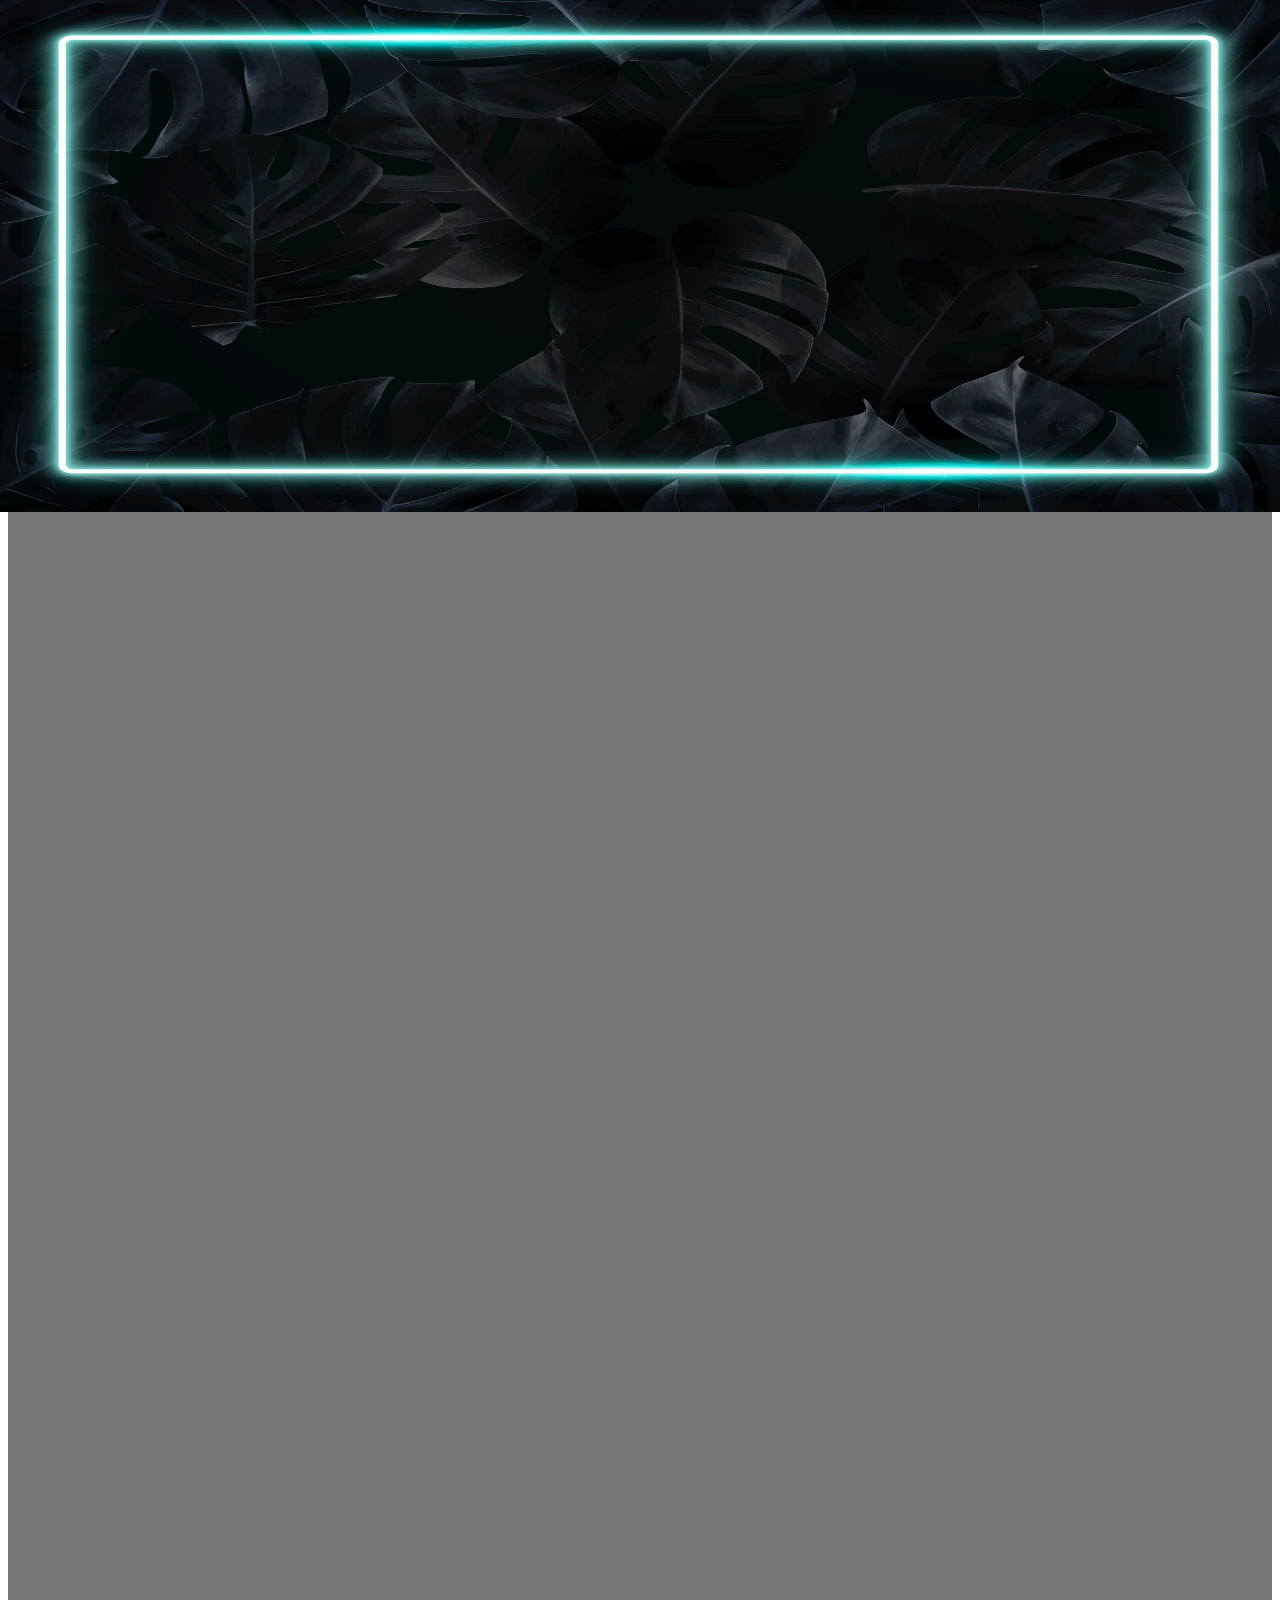
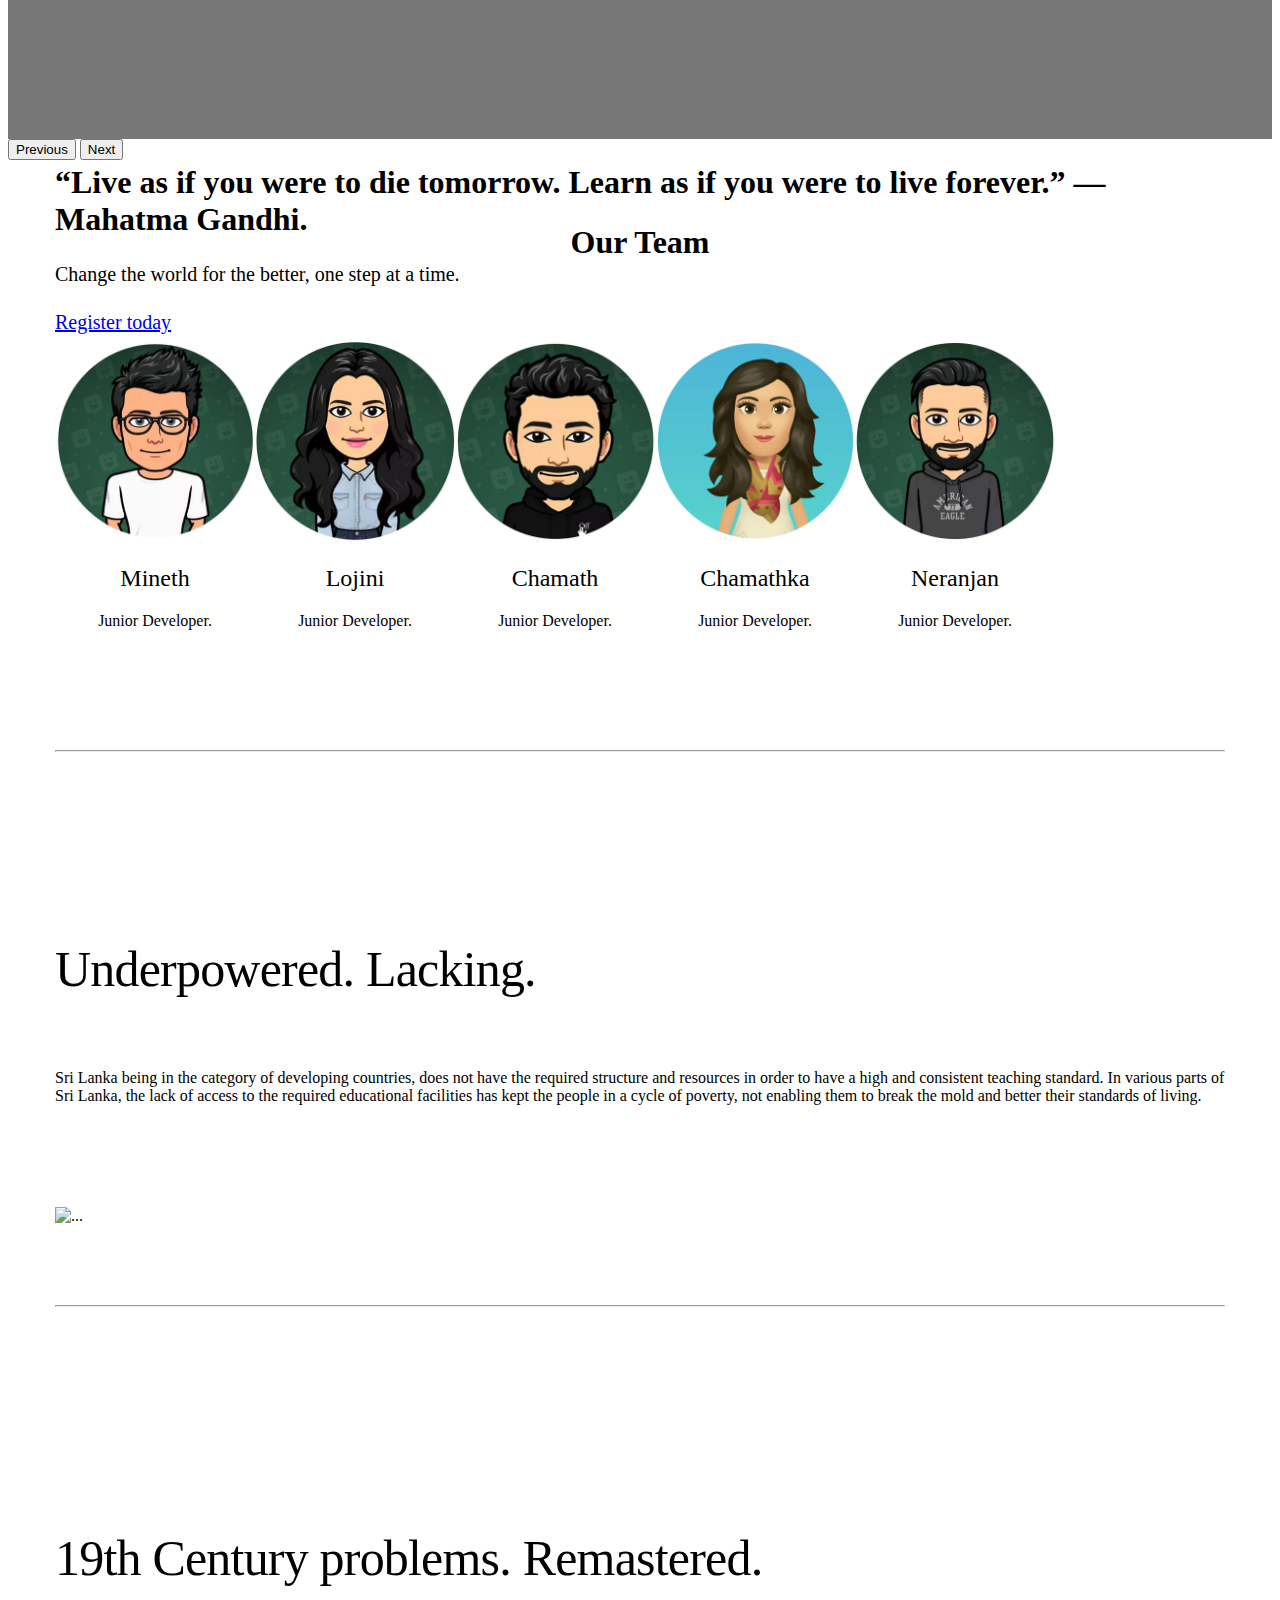
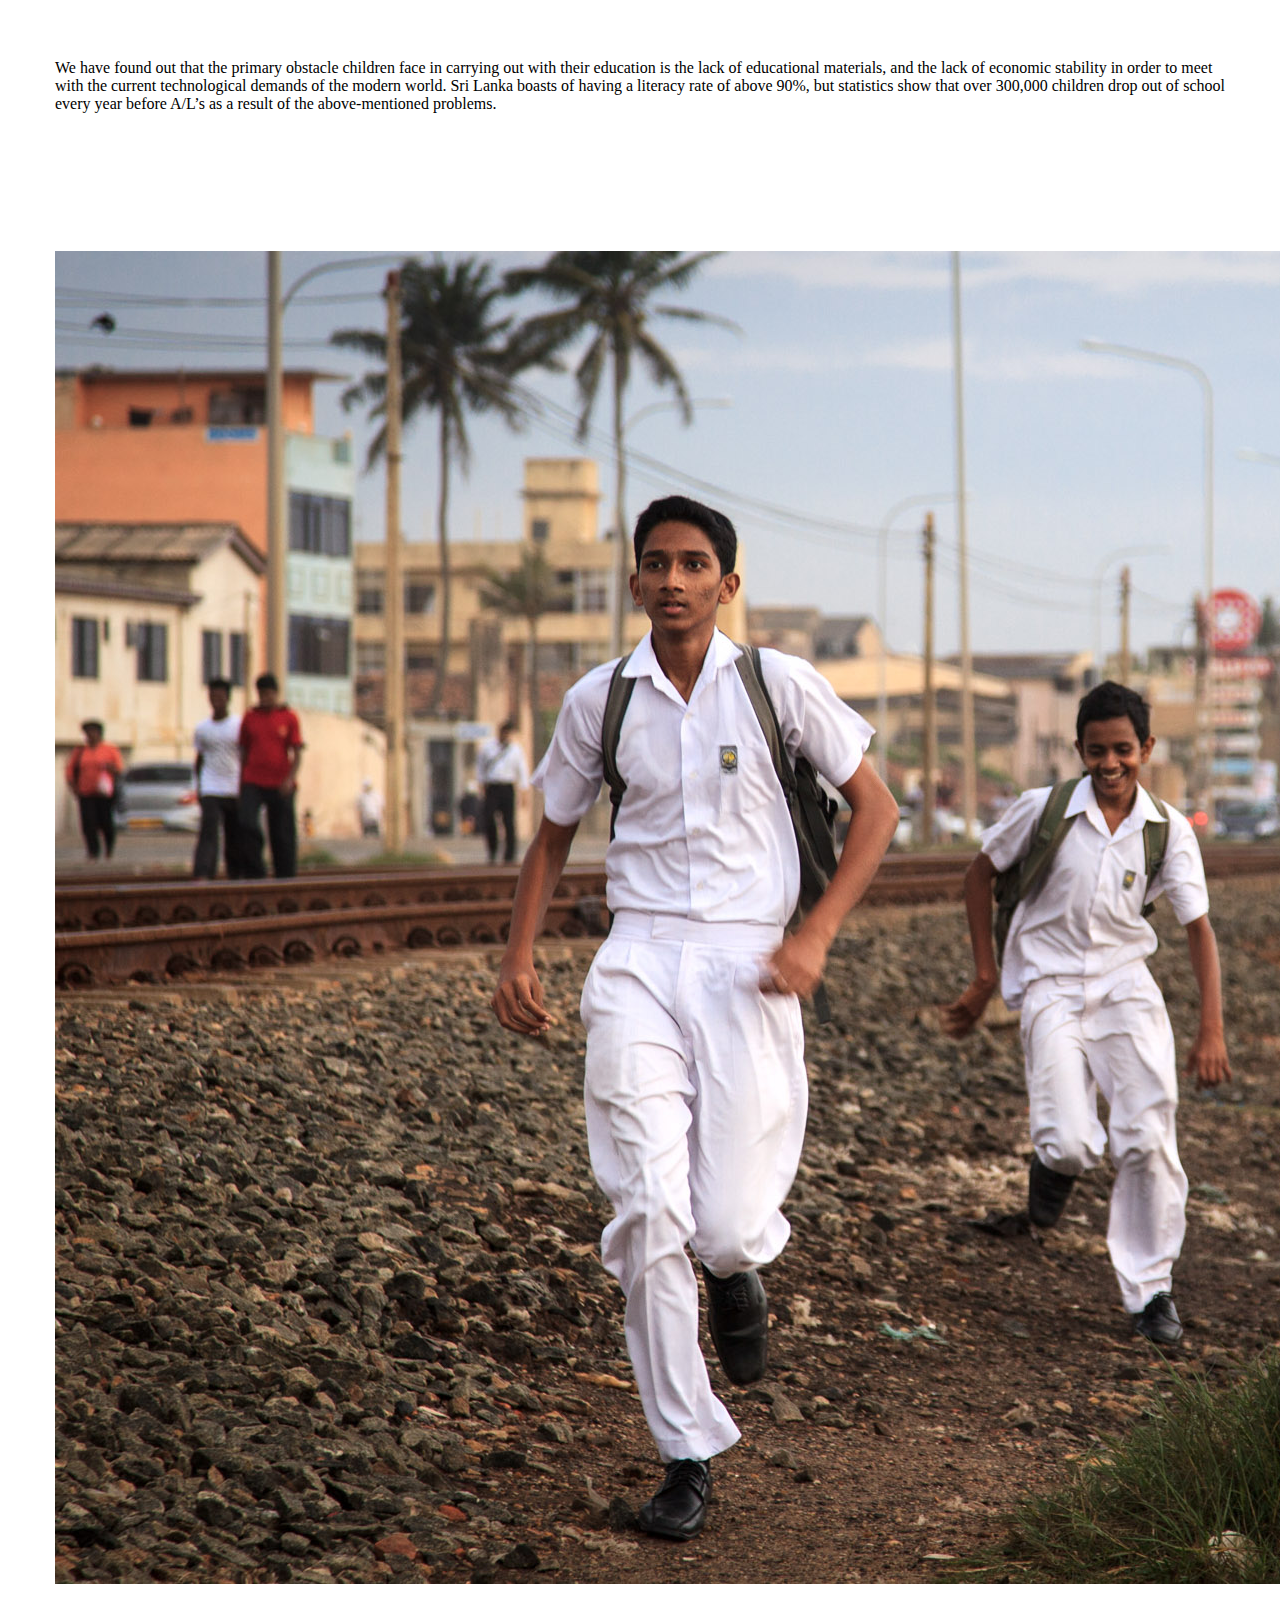
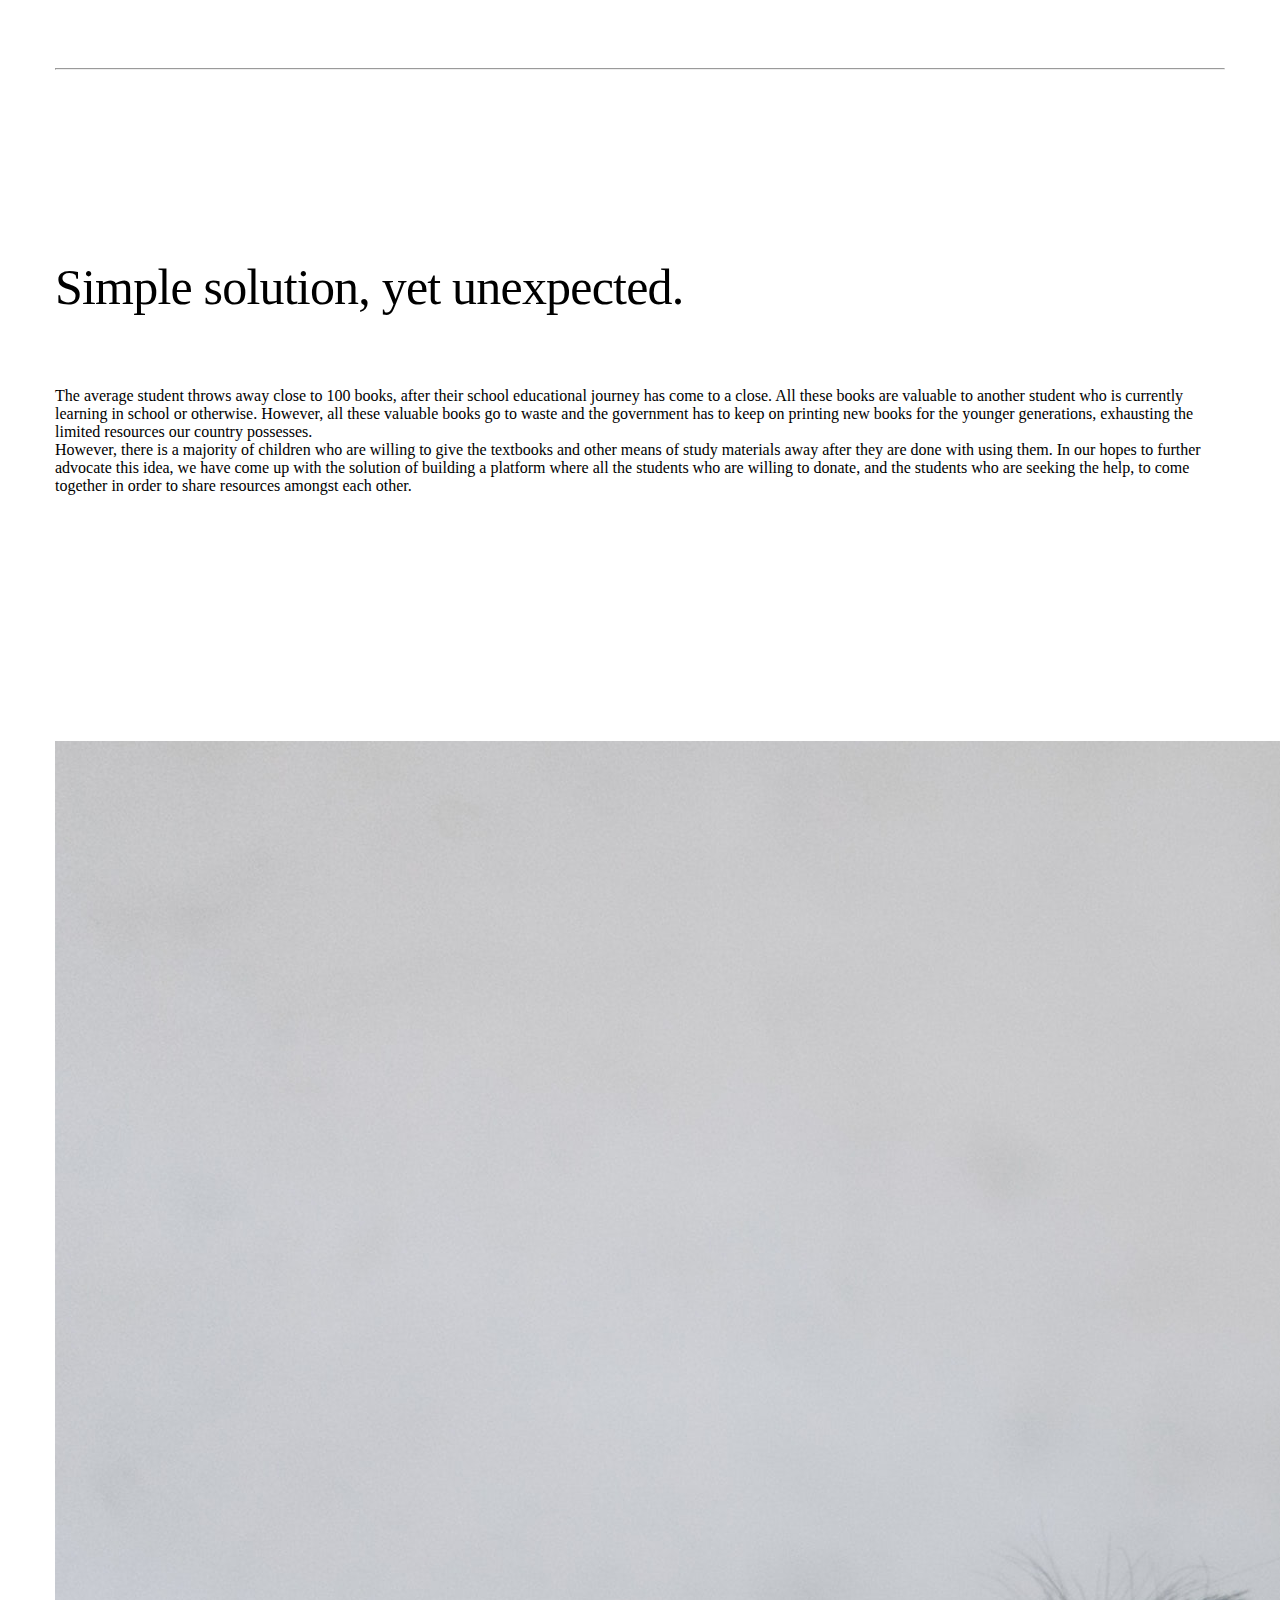
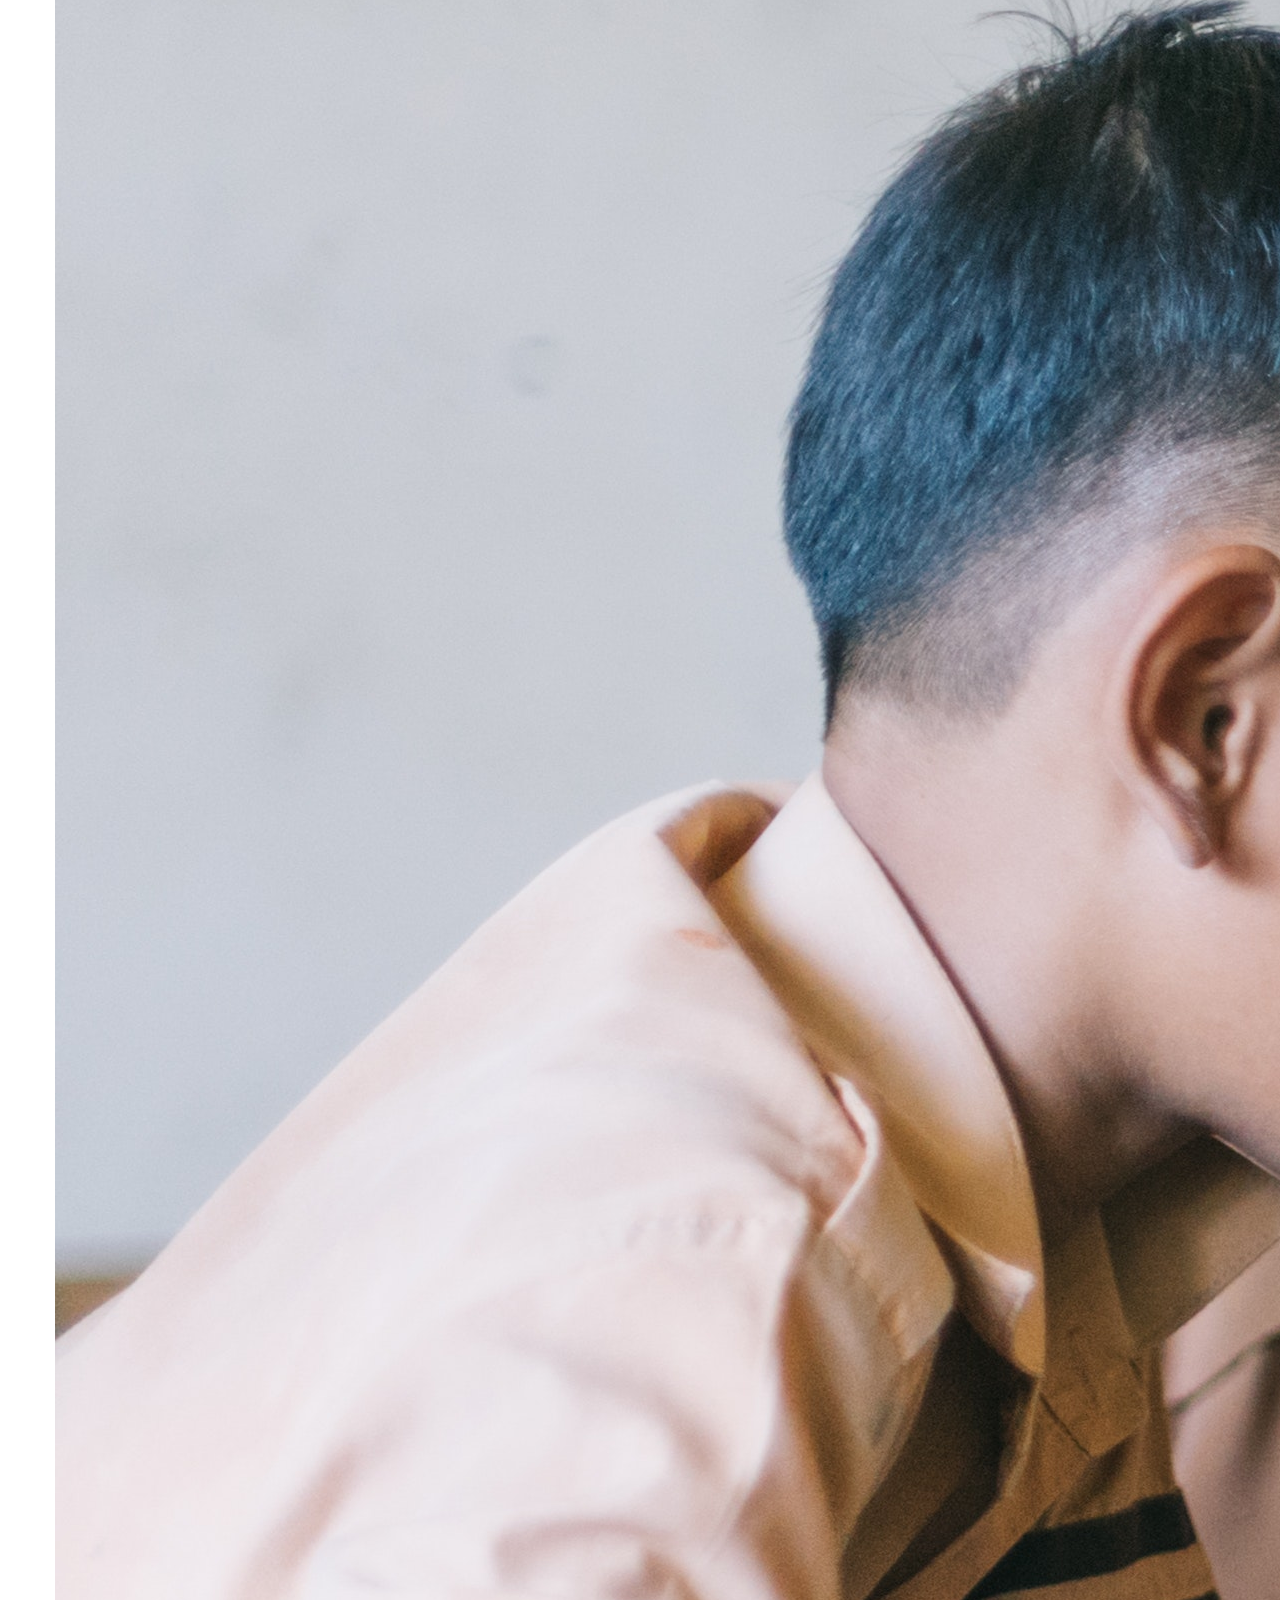
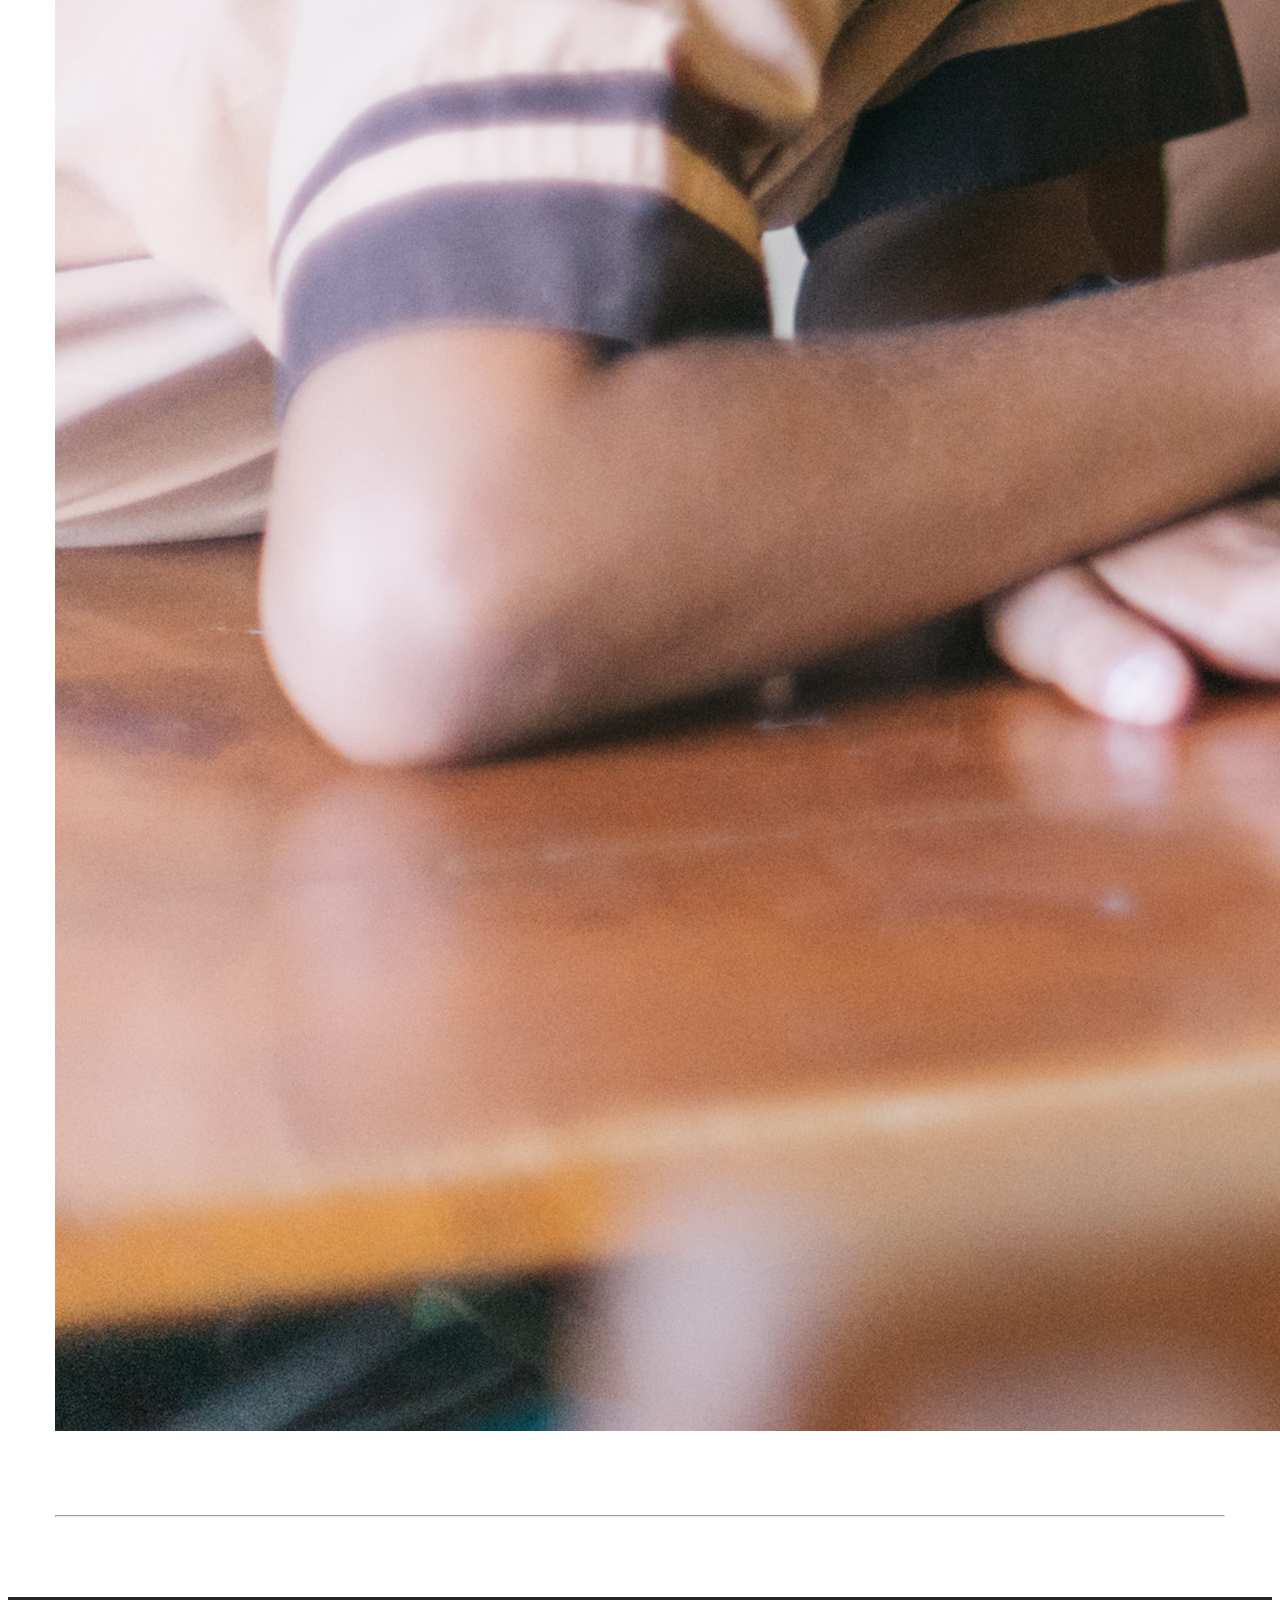
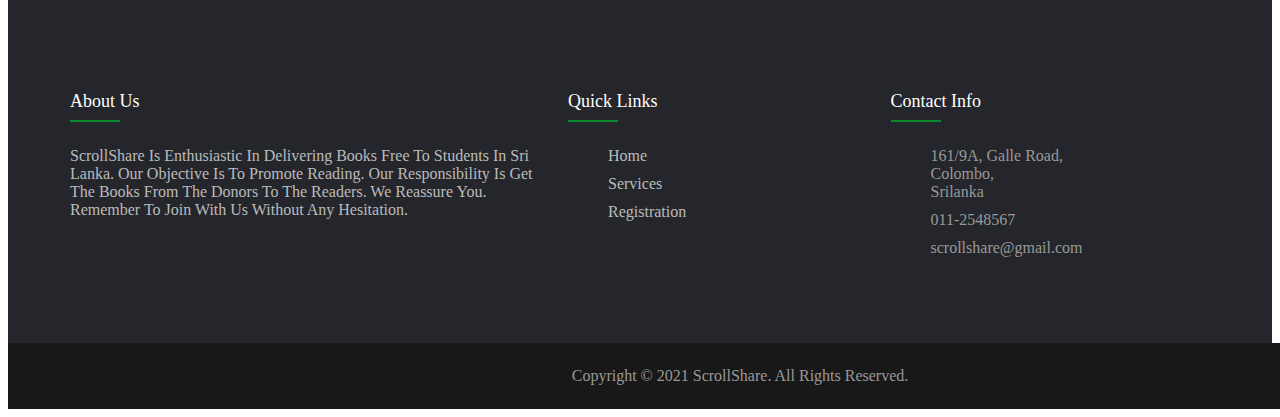
==== about.html @ 309719ce "link pages" ====
<!doctype html>
<html lang="en">

<head>
    <meta charset="utf-8">
    <meta name="viewport" content="width=device-width, initial-scale=1">
    <meta name="description" content="">
    <meta name="author" content="Mark Otto, Jacob Thornton, and Bootstrap contributors">
    <meta name="generator" content="Hugo 0.87.0">
    <title>ScrollShare ~ The book sharing platform.</title>

    <link href="https://cdn.jsdelivr.net/npm/bootstrap@5.1.0/dist/css/bootstrap.min.css" rel="stylesheet" integrity="sha384-KyZXEAg3QhqLMpG8r+8fhAXLRk2vvoC2f3B09zVXn8CA5QIVfZOJ3BCsw2P0p/We" crossorigin="anonymous">
    <link rel="canonical" href="https://getbootstrap.com/docs/5.1/examples/carousel/">

    <!-- Bootstrap core CSS -->
    <link href="../assets/dist/css/bootstrap.min.css" rel="stylesheet">

    <style>
        .bd-placeholder-img {
            font-size: 1.125rem;
            text-anchor: middle;
            -webkit-user-select: none;
            -moz-user-select: none;
            user-select: none;
        }
        
        @media (min-width: 768px) {
            .bd-placeholder-img-lg {
                font-size: 3.5rem;
            }
        }
    </style>

    <!-- Custom styles for this template -->
    <link href="about/about.css" rel="stylesheet">
</head>

<body>

    <header>
        <!-- Navigation Bar-->
        <nav class="navbar navbar-expand-md navbar-dark fixed-top bg-dark">
            <div class="container-fluid">
                <a class="navbar-brand" href="#"><img src="about/img/logo.png" class="img-fluid" id="navlogo"></a>
                <button class="navbar-toggler" type="button" data-bs-toggle="collapse" data-bs-target="#navbarCollapse" aria-controls="navbarCollapse" aria-expanded="false" aria-label="Toggle navigation">
      <span class="navbar-toggler-icon"></span>
    </button>
                <div class="collapse navbar-collapse" id="navbarCollapse">
                    <ul class="navbar-nav me-auto mb-2 mb-md-0">

                        <li class="nav-item">
                            <a class="nav-link" href="#">Home</a>
                        </li>
                        <li class="nav-item">
                            <a class="nav-link" href="#">Registration</a>
                        </li>
                        <li class="nav-item">
                            <a class="nav-link" href="#">Services</a>
                        </li>
                        <li class="nav-item">
                            <a class="nav-link" href="#">About Us</a>
                        </li>
                        <li class="nav-item">
                            <a class="nav-link" href="#">Contact Us</a>
                        </li>

                    </ul>

                    <button class="btn btn-outline-success" type="button"><a href="" class="signup">Join</a></button>

                </div>
            </div>
        </nav>
        <!-- End Navigation Bar-->
    </header>

    <main>

        <div id="myCarousel" class="carousel slide" data-bs-ride="carousel">
            <div class="carousel-indicators">



                <button type="button" data-bs-target="#myCarousel" data-bs-slide-to="0" class="active" aria-current="true" aria-label="Slide 1"></button>
                <button type="button" data-bs-target="#myCarousel" data-bs-slide-to="1" aria-label="Slide 2"></button>
                <button type="button" data-bs-target="#myCarousel" data-bs-slide-to="2" aria-label="Slide 3"></button>
            </div>
            <div class="carousel-inner">

                <div class="carousel-item active">
                    <img src="about/img/neon_scrollshare-01.png" class="img-fluid" alt="...">
                    <svg class="bd-placeholder-img" width="100%" height="100%" xmlns="http://www.w3.org/2000/svg" aria-hidden="true" preserveAspectRatio="xMidYMid slice" focusable="false"><rect width="100%" height="100%" fill="#777"/></svg>

                    <div class="container">

                        <div class="carousel-caption text-start">


                            <h1>ScrollShare.</h1>
                            <p>The online book sharing platform.</p>
                            <p><a class="btn btn-lg btn-primary" href="#">Register today</a></p>
                        </div>
                    </div>
                </div>
                <div class="carousel-item">
                    <img src="about/img/red neon.jpg" class="img-fluid" alt="...">
                    <svg class="bd-placeholder-img" width="100%" height="100%" xmlns="http://www.w3.org/2000/svg" aria-hidden="true" preserveAspectRatio="xMidYMid slice" focusable="false"><rect width="100%" height="100%" fill="#777"/></svg>

                    <div class="container">
                        <div class="carousel-caption">

                            <h1>About Us.</h1>
                            <p>We believe that every child deserves a chance to learn.</p>
                            <p><a class="btn btn-lg btn-primary" href="#">Register today</a></p>

                        </div>
                    </div>
                </div>
                <div class="carousel-item">
                    <img src="about/img/green neon.jpg" class="img-fluid" alt="...">
                    <svg class="bd-placeholder-img" width="100%" height="100%" xmlns="http://www.w3.org/2000/svg" aria-hidden="true" preserveAspectRatio="xMidYMid slice" focusable="false"><rect width="100%" height="100%" fill="#777"/></svg>

                    <div class="container">
                        <div class="carousel-caption text-end">

                            <h1>“Live as if you were to die tomorrow. Learn as if you were to live forever.” ― Mahatma Gandhi.</h1>
                            <p>Change the world for the better, one step at a time.</p>
                            <p><a class="btn btn-lg btn-primary" href="#">Register today</a></p>
                        </div>
                    </div>
                </div>
            </div>
            <button class="carousel-control-prev" type="button" data-bs-target="#myCarousel" data-bs-slide="prev">
            <span class="carousel-control-prev-icon" aria-hidden="true"></span>
            <span class="visually-hidden">Previous</span>
          </button>
            <button class="carousel-control-next" type="button" data-bs-target="#myCarousel" data-bs-slide="next">
            <span class="carousel-control-next-icon" aria-hidden="true"></span>
            <span class="visually-hidden">Next</span>
          </button>
        </div>

        <!-- Marketing messaging and featurettes
  ================================================== -->
        <!-- Wrap the rest of the page in another container to center all the content. -->

        <div class="container marketing">
            <h1>Our Team</h1>
            <h1><br></h1>

            <!-- Three columns of text below the carousel -->
            <div class="row">
                <div class="col-lg-4">
                    <img src="about/img/mineth_circle_about.png" class="img-fluid" alt="..." height="200" width="200">


                    <h2>Mineth</h2>
                    <p>Junior Developer.</p>
                </div>
                <!-- /.col-lg-4 -->
                <div class="col-lg-4">
                    <img src="about/img/loji_circle_about.png" class="img-fluid" alt="..." height="200" width="200">

                    <h2>Lojini</h2>
                    <p>Junior Developer.</p>

                </div>
                <!-- /.col-lg-4 -->
                <div class="col-lg-4">
                    <img src="about/img/chamath_circle_about.png" class="img-fluid" alt="..." height="200" width="200">

                    <h2>Chamath</h2>
                    <p>Junior Developer.</p>

                </div>
                <!-- /.col-lg-4 -->
                <div class="col-lg-4">
                    <img src="about/img/chamathka_circle_about.png" class="img-fluid" alt="..." height="200" width="200">

                    <h2>Chamathka</h2>
                    <p>Junior Developer.</p>

                </div>
                <!-- /.col-lg-4 -->
                <div class="col-lg-4">
                    <img src="about/img/neranjan_circle_about.png" class="img-fluid" alt="..." height="200" width="200">

                    <h2>Neranjan</h2>
                    <p>Junior Developer.</p>

                </div>
                <!-- /.col-lg-4 -->
            </div>
            <!-- /.row -->

            <!-- START THE FEATURETTES -->

            <hr class="featurette-divider">

            <div class="row featurette">
                <div class="col-md-7">
                    <h2 class="featurette-heading">Underpowered. <span class="text-muted"> Lacking.</span></h2>
                    <p><br></p>
                    <p class="lead">Sri Lanka being in the category of developing countries, does not have the required structure and resources in order to have a high and consistent teaching standard. In various parts of Sri Lanka, the lack of access to the required
                        educational facilities has kept the people in a cycle of poverty, not enabling them to break the mold and better their standards of living.</p>
                </div>
                <div class="col-md-5">
                    <p><br><br><br></p>
                    <img src="about/img/pexels-mike-sangma-3920704.jpg" class="img-fluid" alt="...">


                </div>
            </div>

            <hr class="featurette-divider">

            <div class="row featurette">
                <div class="col-md-7 order-md-2">
                    <p><br></p>
                    <h2 class="featurette-heading">19th Century problems. <span class="text-muted">Remastered.</span></h2>
                    <p><br></p>
                    <p class="lead">We have found out that the primary obstacle children face in carrying out with their education is the lack of educational materials, and the lack of economic stability in order to meet with the current technological demands of the
                        modern world. Sri Lanka boasts of having a literacy rate of above 90%, but statistics show that over 300,000 children drop out of school every year before A/L’s as a result of the above-mentioned problems.</p>
                </div>
                <div class="col-md-5 order-md-1">
                    <p><br><br><br><br><br></p>
                    <img src="about/img/streetphoto.jpg" class="img-fluid" alt="..." class="feaurette-image img-fluid mx-auto">


                </div>
            </div>

            <hr class="featurette-divider">

            <div class="row featurette">
                <div class="col-md-7">
                    <h2 class="featurette-heading">Simple solution, <span class="text-muted">yet unexpected.</span></h2>
                    <p><br></p>
                    <p class="lead">The average student throws away close to 100 books, after their school educational journey has come to a close. All these books are valuable to another student who is currently learning in school or otherwise. However, all these valuable
                        books go to waste and the government has to keep on printing new books for the younger generations, exhausting the limited resources our country possesses.<br> However, there is a majority of children who are willing to give the
                        textbooks and other means of study materials away after they are done with using them. In our hopes to further advocate this idea, we have come up with the solution of building a platform where all the students who are willing
                        to donate, and the students who are seeking the help, to come together in order to share resources amongst each other.</p>
                </div>
                <div class="col-md-5">
                    <p><br><br><br><br><br><br><br><br><br><br></br>
                    </p>
                    <img src="about/img/pexels-agung-pandit-wiguna-3401403.jpg" class="img-fluid" alt="..." class="feaurette-image img-fluid mx-auto">


                </div>
            </div>

            <hr class="featurette-divider">

            <!-- /END THE FEATURETTES -->

        </div>
        <!-- /.container -->

        <!-- FOOTER -->

        <footer class="footer">
            <div class="container">
                <div class="row">
                    <div class="footer-col about">
                        <h4>About Us</h4>
                        <p>ScrollShare is enthusiastic in delivering books free to students in Sri Lanka. Our objective is to promote reading. Our responsibility is get the books from the donors to the readers. We reassure you. Remember to join with us without
                            any hesitation.</p>

                    </div>
                    <div class="footer-col">
                        <h4>quick links</h4>
                        <ul>
                            <li><a href="index.html">Home</a></li>
                            <li><a href="services.html">Services</a></li>
                            <li><a href="register.html">Registration</a></li>

                        </ul>
                    </div>
                    <div class="footer-col cinfo">
                        <h4>Contact Info</h4>
                        <ul class="info">
                            <li>
                                <span><i class="fa fa-phone" aria-hidden="true"></i></span> 161/9A, Galle Road,<br>Colombo,<br>Srilanka
                            </li>
                            <li>
                                <span><i class="fa fa-map-marker" aria-hidden="true"></i></i></span> 011-2548567
                            </li>
                            <li>
                                <span><i class="fa fa-envelope" aria-hidden="true"></i></i></span> scrollshare@gmail.com
                            </li>
                        </ul>
                    </div>

                </div>
            </div>
        </footer>
        <div class="copyright">
            <p> Copyright &copy; 2021 ScrollShare. All Rights Reserved.</p>
        </div>
    </main>


    <script src="../assets/dist/js/bootstrap.bundle.min.js"></script>



</body>
<script src="https://cdn.jsdelivr.net/npm/bootstrap@5.1.0/dist/js/bootstrap.bundle.min.js" integrity="sha384-U1DAWAznBHeqEIlVSCgzq+c9gqGAJn5c/t99JyeKa9xxaYpSvHU5awsuZVVFIhvj" crossorigin="anonymous"></script>

</html>
---- about/about.css ----
.navbar {
    background: rgba(0, 0, 0, 0.795) !important;
}

#navlogo {
    height: 30px;
}

.signup {
    text-decoration: none;
    color: white;
}

.signup:hover {
    color: white;
}


/* CUSTOMIZE THE CAROUSEL
  -------------------------------------------------- */


/* Carousel base class */

.carousel {
    margin-bottom: 4rem;
}


/* Since positioning the image, we need to help out the caption */

.carousel-caption {
    bottom: 3rem;
    z-index: 10;
}


/* Declare heights because of positioning of img element */

.carousel-item {
    height: 32rem;
}

.carousel-item>img {
    position: absolute;
    top: 0;
    left: 0;
    min-width: 100%;
    height: 32rem;
}


/* MARKETING CONTENT
  -------------------------------------------------- */


/* Center align the text within the three columns below the carousel */

.marketing .col-lg-4 {
    margin-bottom: 1.5rem;
    text-align: center;
}

.marketing h1 {
    text-align: center;
}

.marketing h2 {
    font-weight: 400;
}


/* rtl:begin:ignore */

.marketing .col-lg-4 p {
    margin-right: .75rem;
    margin-left: .75rem;
}


/* rtl:end:ignore */


/* Featurettes
  ------------------------- */

.featurette-divider {
    margin: 5rem 0;
    /* Space out the Bootstrap <hr> more */
}


/* Thin out the marketing headings */

.featurette-heading {
    font-weight: 400;
    line-height: 1;
    /* rtl:remove */
    letter-spacing: -.05rem;
}


/* RESPONSIVE CSS
  -------------------------------------------------- */

@media (min-width: 40em) {
    /* Bump up size of carousel content */
    .carousel-caption p {
        margin-bottom: 1.25rem;
        font-size: 1.25rem;
        line-height: 1.4;
    }
    .featurette-heading {
        font-size: 50px;
    }
}

@media (min-width: 62em) {
    .featurette-heading {
        margin-top: 7rem;
    }
}

.carousel-item {
    background-position: center;
}


/*.col-lg-4{
    
    width: 200px;
    height: 200px;
    border-radius: 50%;
    position: relative;
    margin-bottom: 15px;
    overflow: hidden;
  }*/

.container {
    max-width: 1170px;
    margin: auto;
}

.row {
    display: flex;
    flex-wrap: wrap;
}

ul {
    list-style: none;
}

.footer {
    background-color: #24262b;
    padding: 70px 0;
}

.footer-col {
    width: 25%;
    padding: 0 15px;
}

.footer-col h4 {
    font-size: 18px;
    font-weight: 400;
    color: #ffffff;
    text-transform: capitalize;
    margin-bottom: 35px;
    font-weight: 500;
    position: relative;
}

.footer-col h4::before {
    content: '';
    position: absolute;
    left: 0;
    bottom: -10px;
    background-color: #0b8a2b;
    height: 2px;
    box-sizing: border-box;
    width: 50px;
}

.footer-col ul li:not(:last-child) {
    margin-bottom: 10px;
}

.footer-col ul li a {
    font-size: 16px;
    text-transform: capitalize;
    color: #ffffff;
    text-decoration: none;
    font-weight: 300;
    color: #bbbbbb;
    display: block;
    transition: all 0.3s ease;
}

.footer-col ul li a:hover {
    color: #ffffff;
    padding-left: 8px;
}

.footer-col .social-links a {
    display: inline-block;
    height: 40px;
    width: 40px;
    background-color: rgba(255, 255, 255, 0.2);
    margin: 0 10px 10px 0;
    text-align: center;
    line-height: 40px;
    border-radius: 50%;
    color: #ffffff;
    transition: all 0.5s ease;
}

.footer-col .social-links a:hover {
    color: #24262b;
    background-color: #ffffff;
}

.flogo {
    padding-bottom: 20px;
}

.about {
    width: 40%;
}

.about p {
    font-size: 16px;
    text-transform: capitalize;
    color: #ffffff;
    text-decoration: none;
    font-weight: 300;
    color: #bbbbbb;
    display: block;
}

.info ul li {
    font-size: 16px;
    text-transform: capitalize;
    color: #ffffff;
    text-decoration: none;
    font-weight: 300;
    color: #bbbbbb;
    display: block;
    transition: all 0.3s ease;
}

.info ul li:hover {
    color: #ffffff;
    padding-left: 8px;
}

.cinfo {
    color: #999;
}


/* Copyright */

.copyright {
    width: 100%;
    background: #181818;
    padding: 8px 100px;
    text-align: center;
    color: #999;
}

.cinfo {
    color: #999;
}


/* Copyright */

.copyright {
    width: 100%;
    background: #181818;
    padding: 8px 100px;
    text-align: center;
    color: #999;
}


/*responsive*/

@media(max-width: 767px) {
    .footer-col {
        width: 50%;
        margin-bottom: 30px;
    }
}

@media(max-width: 574px) {
    .footer-col {
        width: 100%;
    }
}
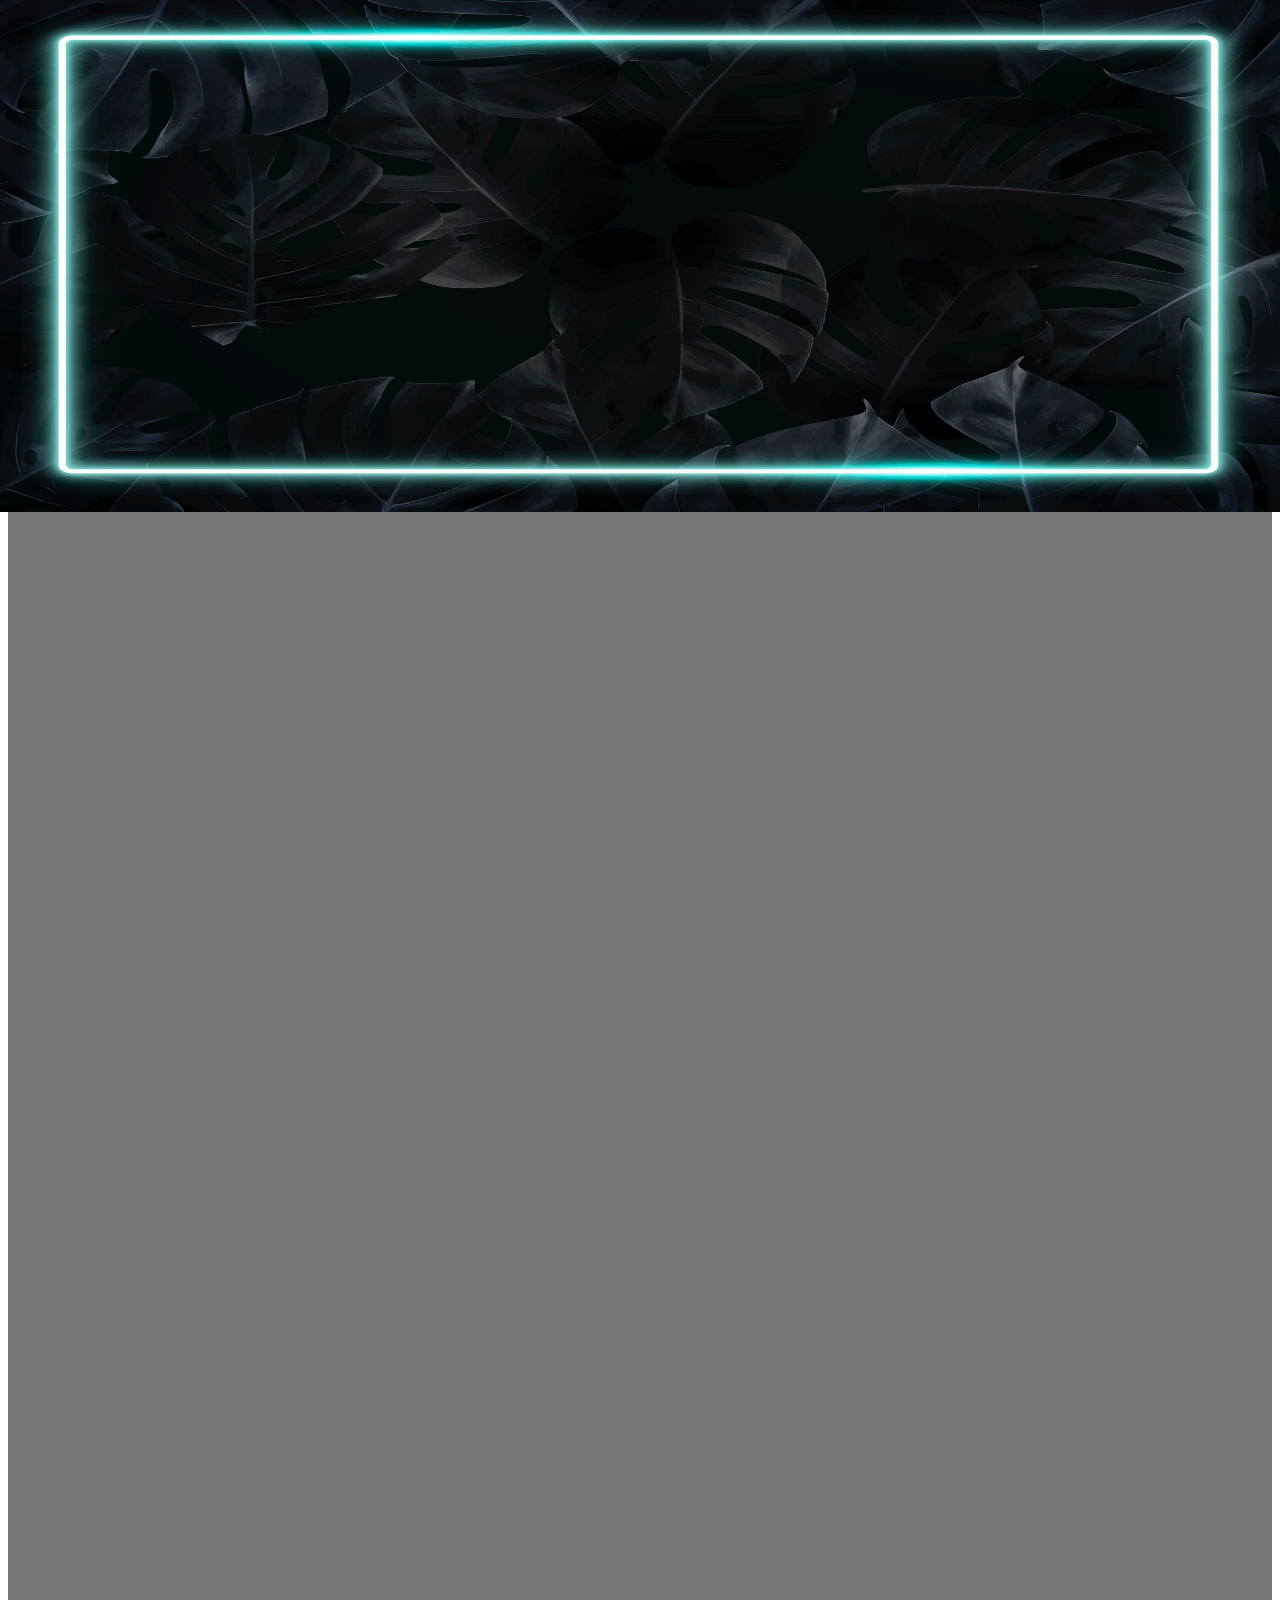
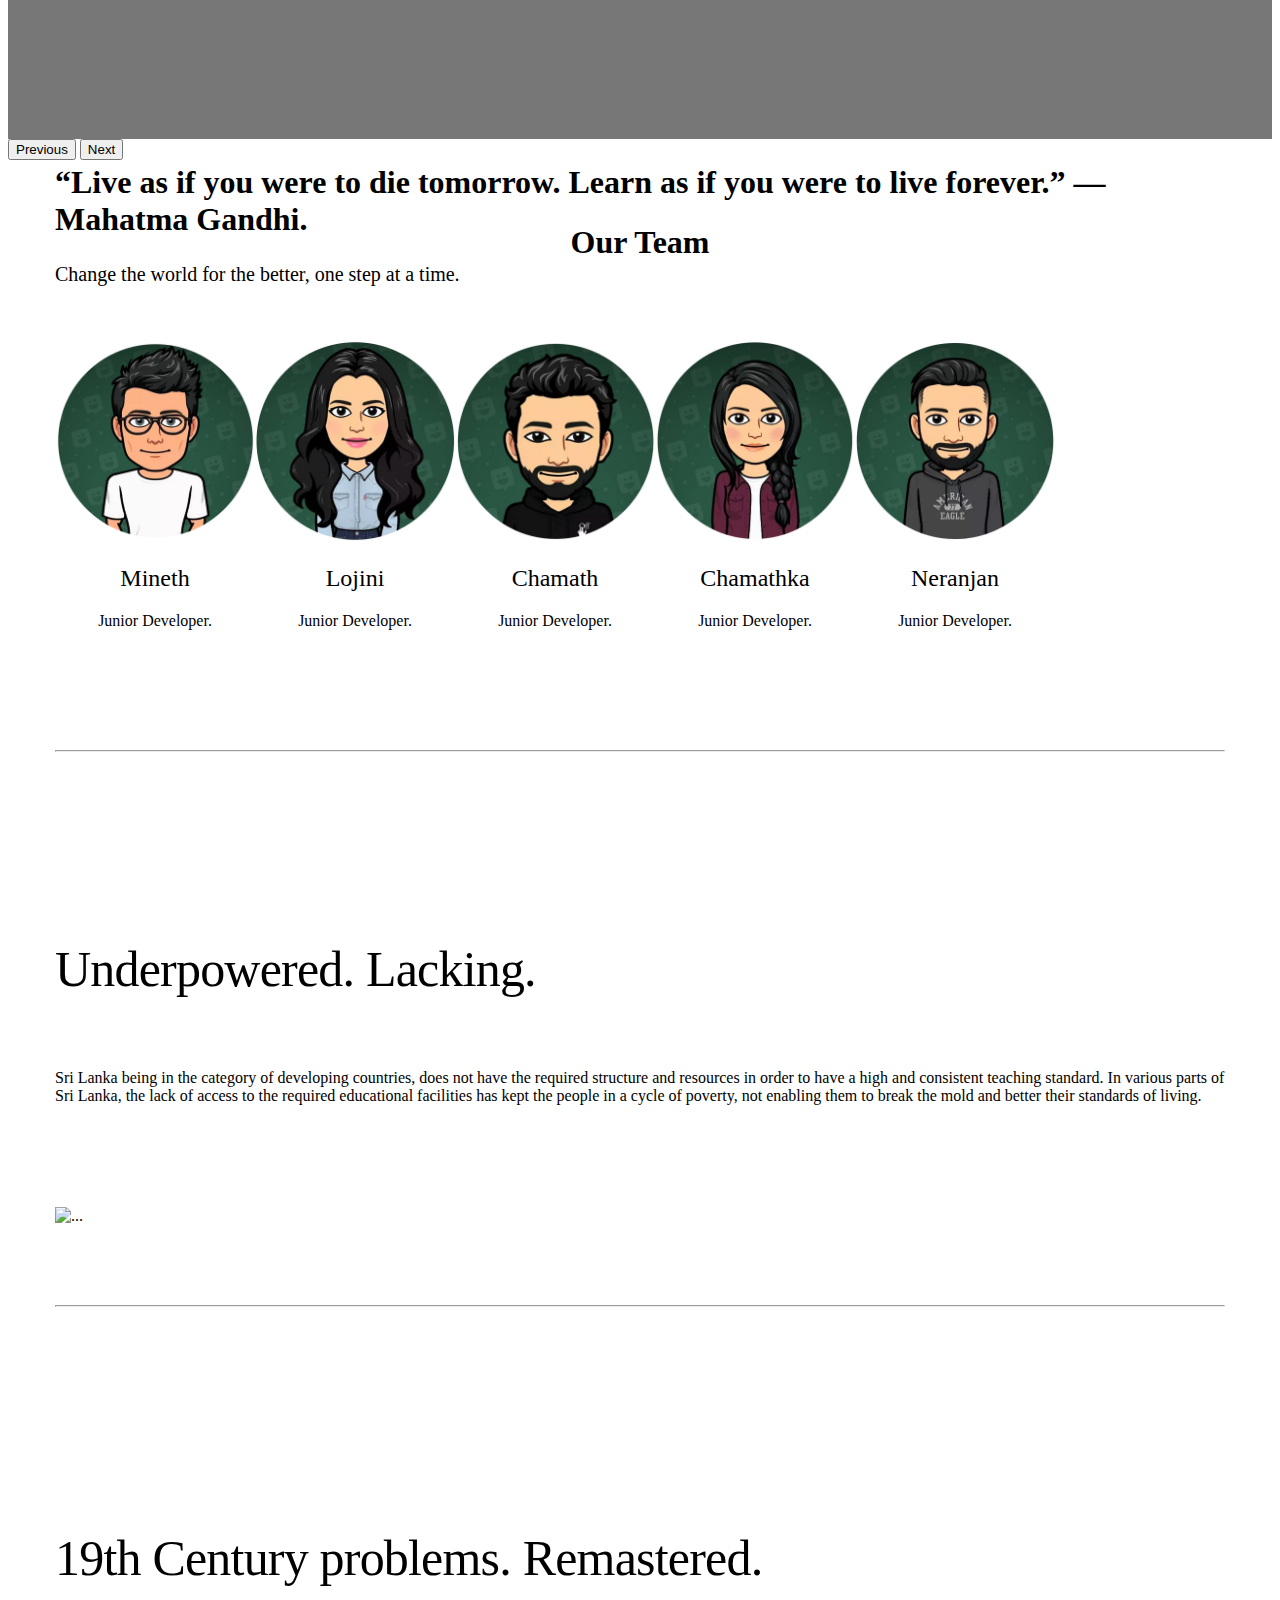
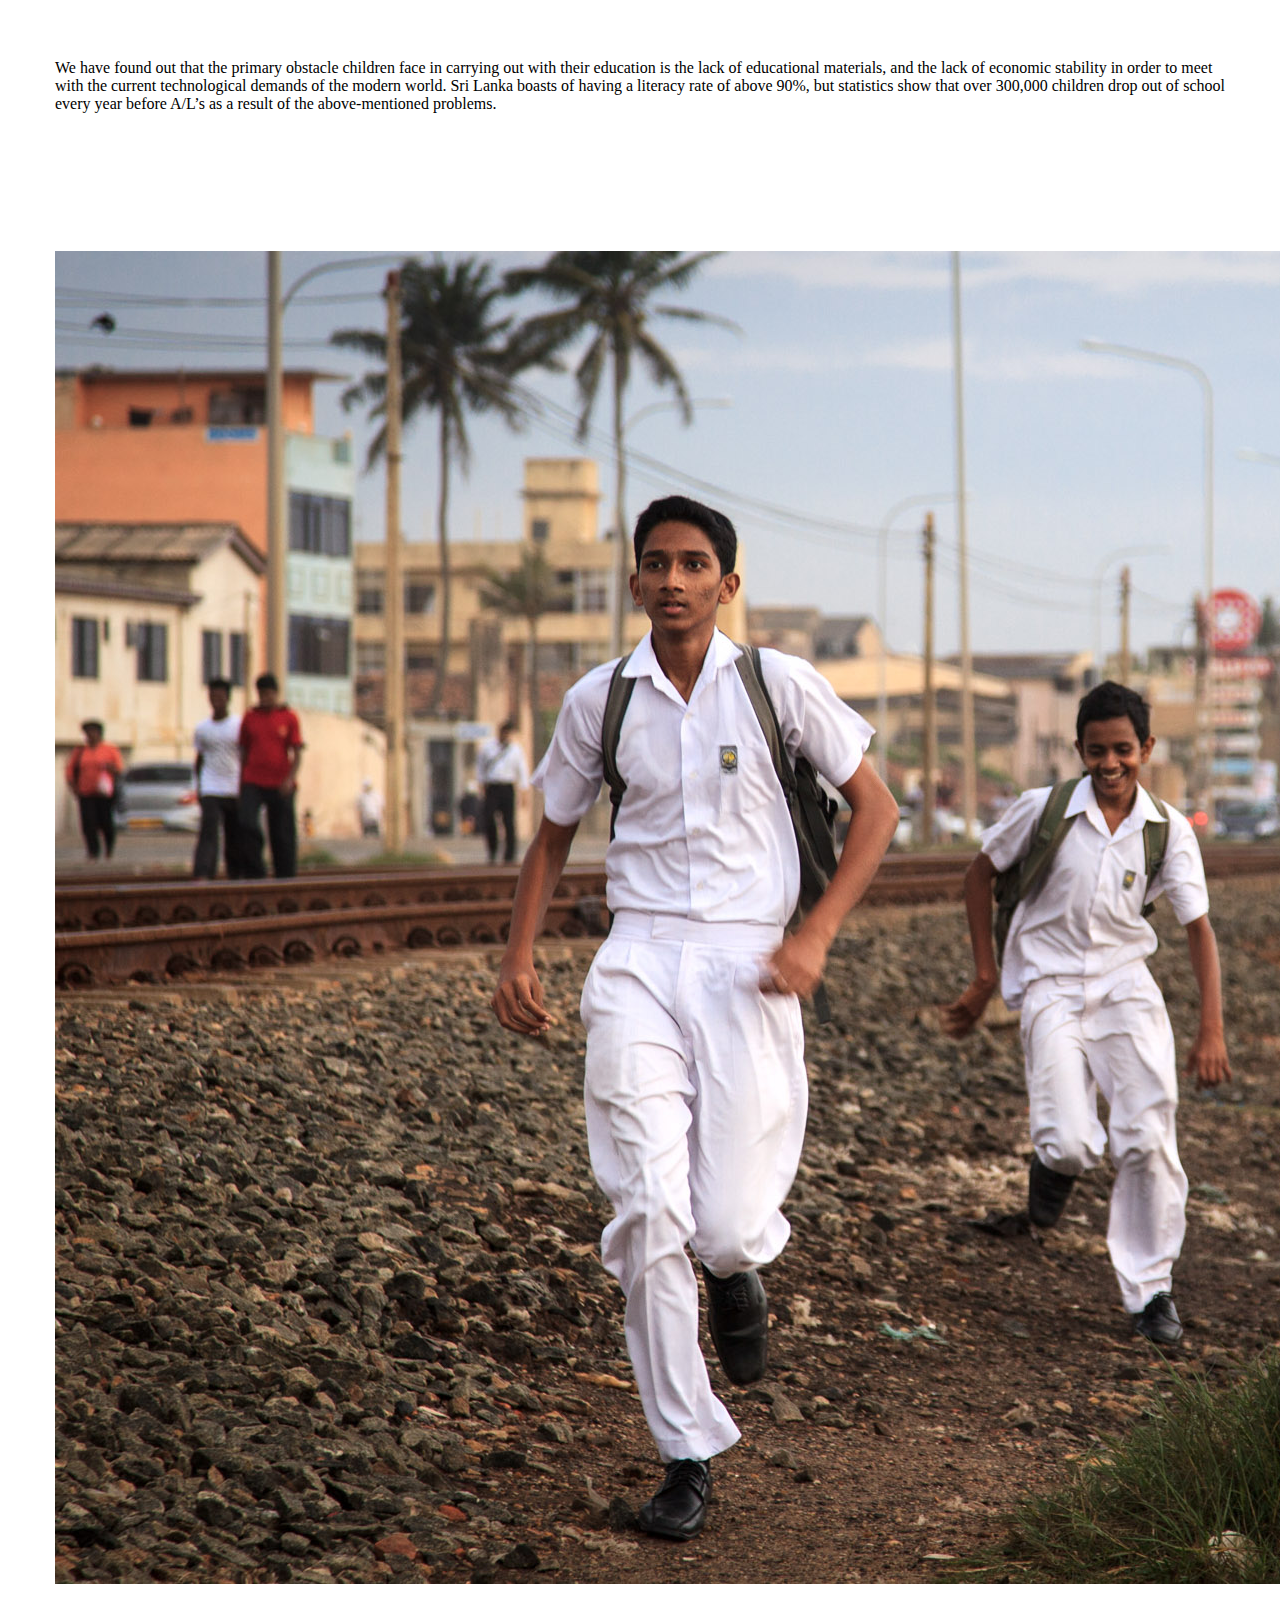
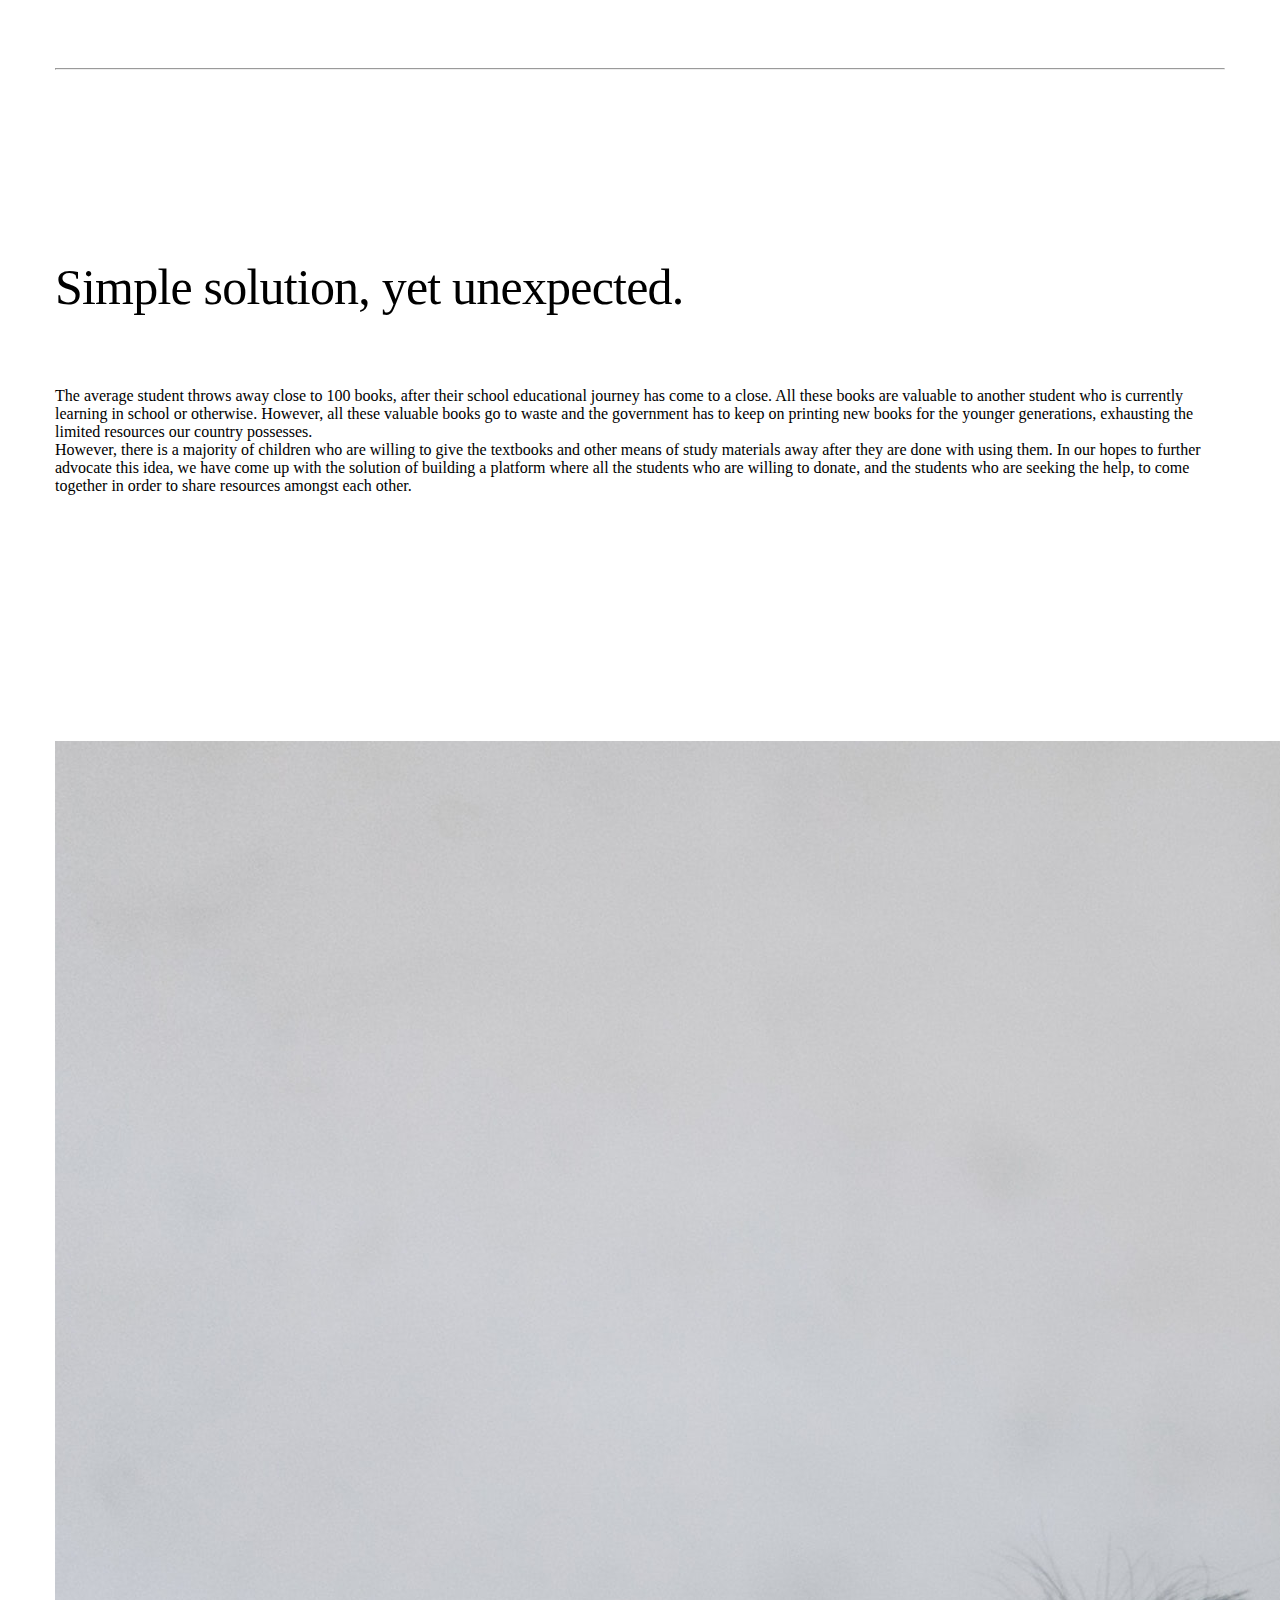
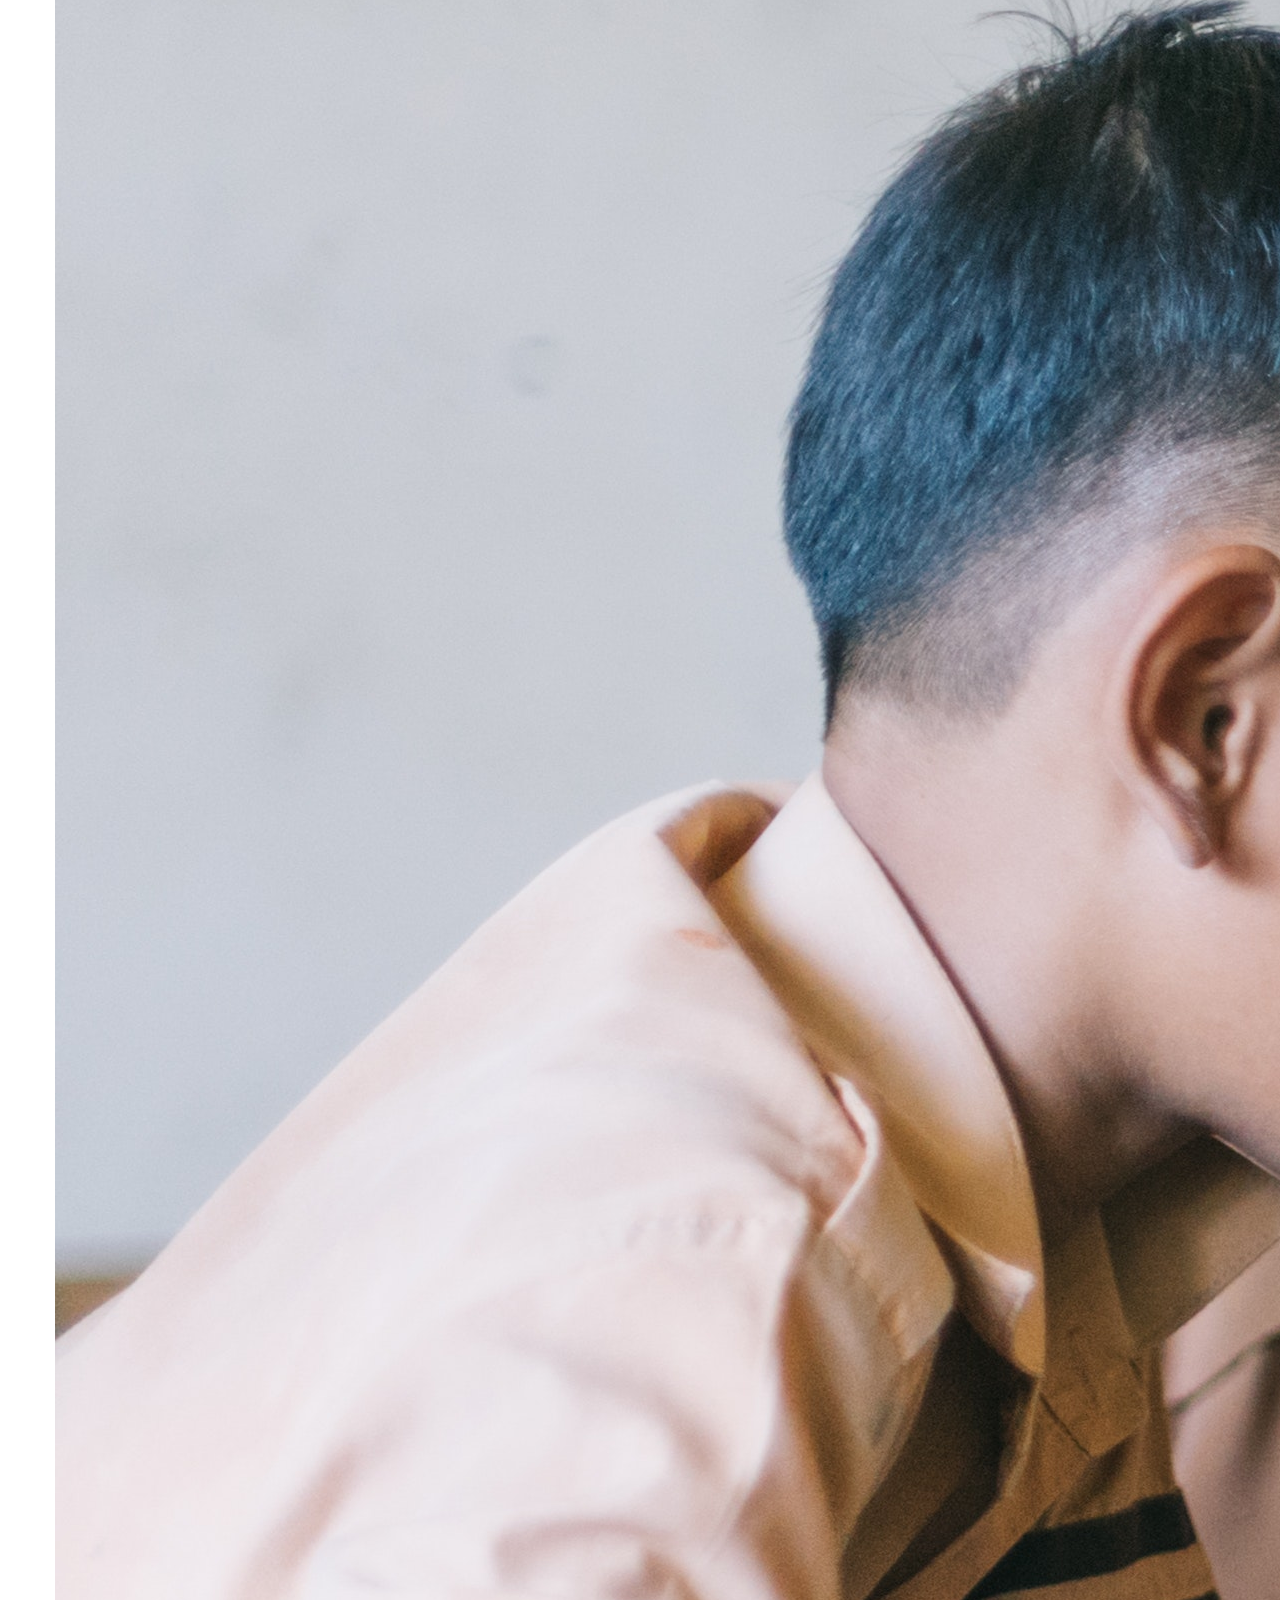
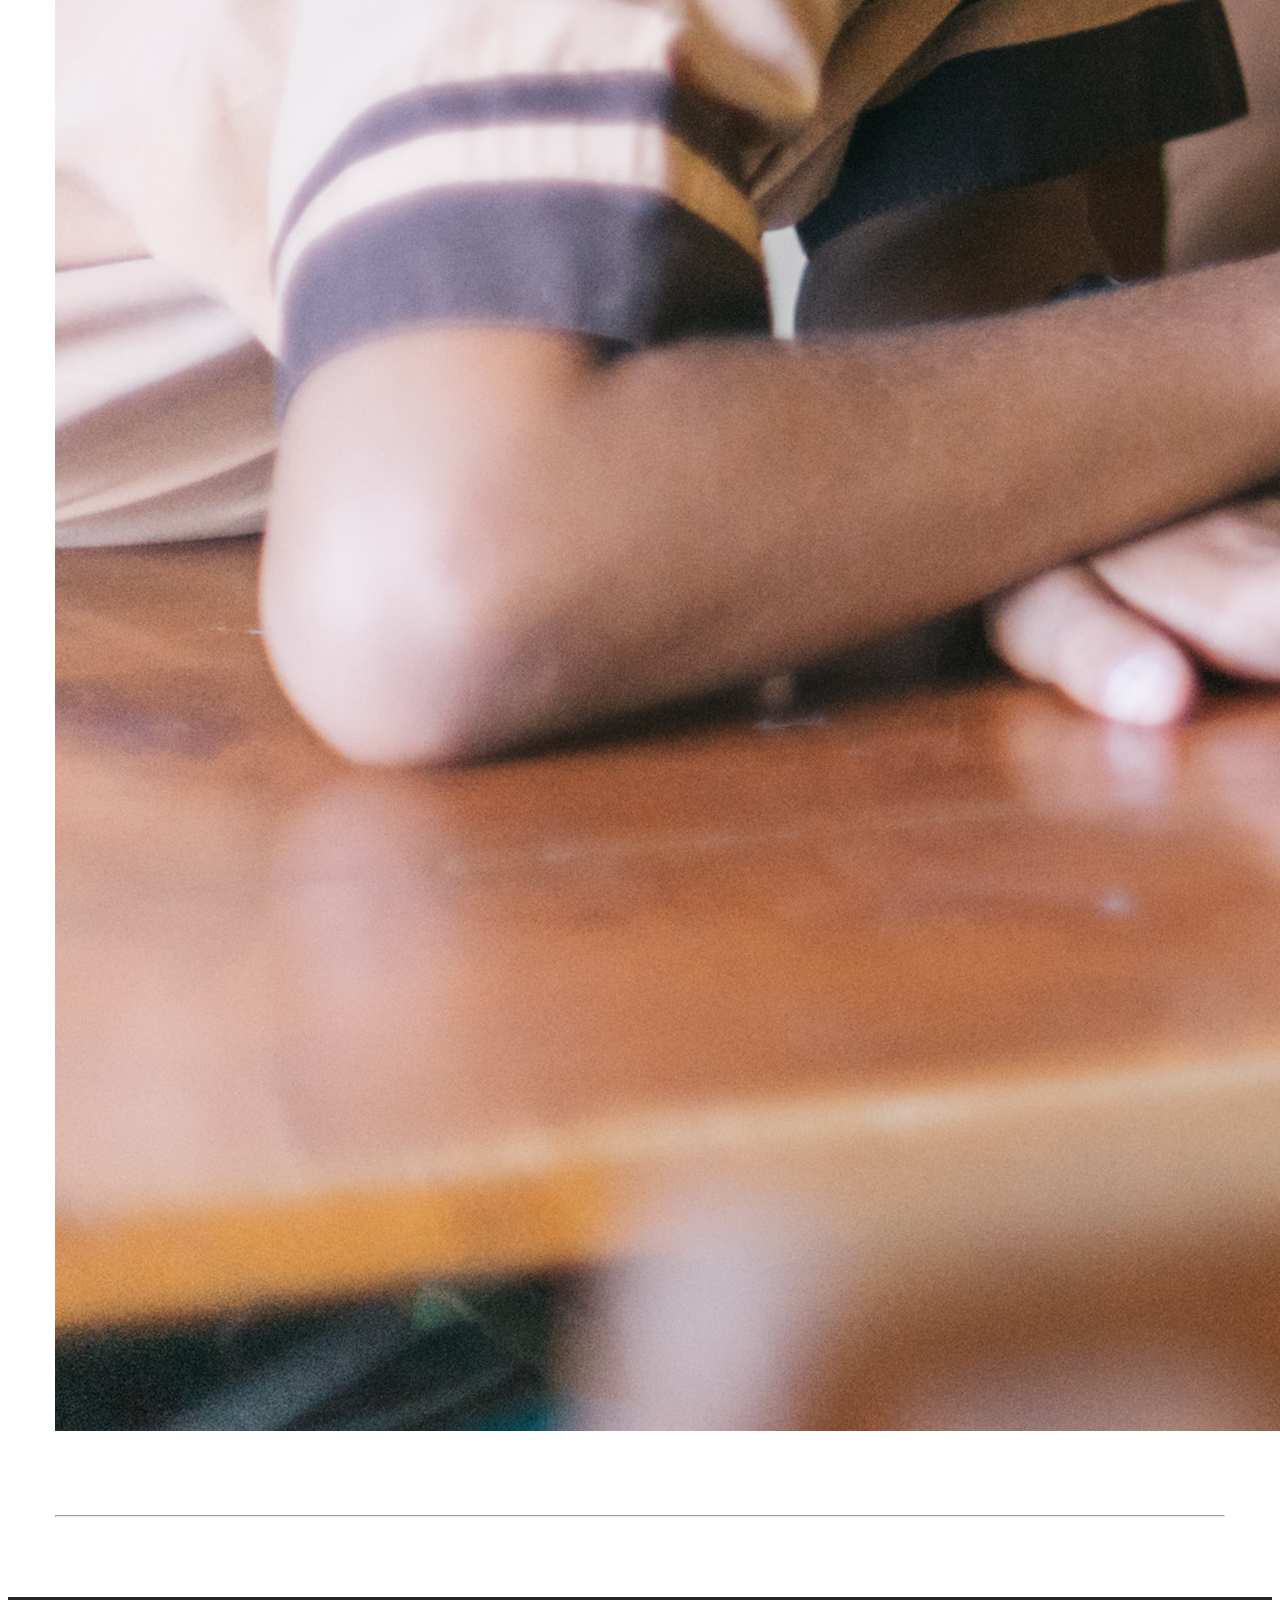
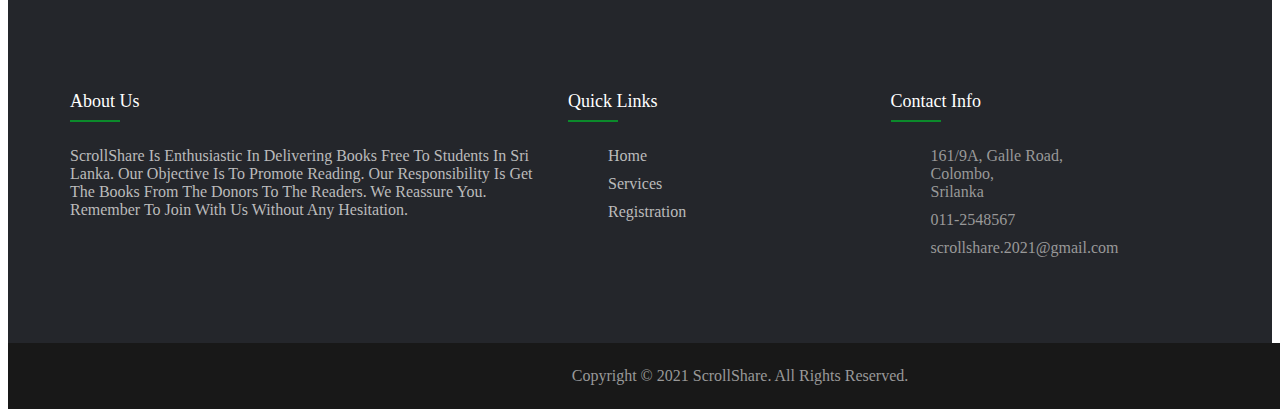
==== commit 232f15c0: "Merge pull request #10 from chamath-samarakoon/main" ====
--- a/about.html
+++ b/about.html
@@ -12,6 +12,8 @@
     <link href="https://cdn.jsdelivr.net/npm/bootstrap@5.1.0/dist/css/bootstrap.min.css" rel="stylesheet" integrity="sha384-KyZXEAg3QhqLMpG8r+8fhAXLRk2vvoC2f3B09zVXn8CA5QIVfZOJ3BCsw2P0p/We" crossorigin="anonymous">
     <link rel="canonical" href="https://getbootstrap.com/docs/5.1/examples/carousel/">
 
+    <!-- Font awesome CSS -->
+    <link rel="stylesheet" href="https://pro.fontawesome.com/releases/v5.10.0/css/all.css" integrity="sha384-AYmEC3Yw5cVb3ZcuHtOA93w35dYTsvhLPVnYs9eStHfGJvOvKxVfELGroGkvsg+p" crossorigin="anonymous" />
     <!-- Bootstrap core CSS -->
     <link href="../assets/dist/css/bootstrap.min.css" rel="stylesheet">
 
@@ -49,24 +51,24 @@
                     <ul class="navbar-nav me-auto mb-2 mb-md-0">
 
                         <li class="nav-item">
-                            <a class="nav-link" href="#">Home</a>
-                        </li>
-                        <li class="nav-item">
-                            <a class="nav-link" href="#">Registration</a>
-                        </li>
-                        <li class="nav-item">
-                            <a class="nav-link" href="#">Services</a>
+                            <a class="nav-link" href="index.html">Home</a>
+                        </li>
+                        <li class="nav-item">
+                            <a class="nav-link" href="registration.html">Registration</a>
+                        </li>
+                        <li class="nav-item">
+                            <a class="nav-link" href="services.html">Services</a>
                         </li>
                         <li class="nav-item">
                             <a class="nav-link" href="#">About Us</a>
                         </li>
                         <li class="nav-item">
-                            <a class="nav-link" href="#">Contact Us</a>
+                            <a class="nav-link" href="contact US.html">Contact Us</a>
                         </li>
 
                     </ul>
 
-                    <button class="btn btn-outline-success" type="button"><a href="" class="signup">Join</a></button>
+                    <button class="btn btn-outline-success" type="button"><a href="registration.html" class="signup">Join</a></button>
 
                 </div>
             </div>
@@ -88,7 +90,7 @@
             <div class="carousel-inner">
 
                 <div class="carousel-item active">
-                    <img src="about/img/neon_scrollshare-01.png" class="img-fluid" alt="...">
+                    <img src="about/img/leaves_line_neon_139772_2560x1024.jpg" class="img-fluid" alt="...">
                     <svg class="bd-placeholder-img" width="100%" height="100%" xmlns="http://www.w3.org/2000/svg" aria-hidden="true" preserveAspectRatio="xMidYMid slice" focusable="false"><rect width="100%" height="100%" fill="#777"/></svg>
 
                     <div class="container">
@@ -98,7 +100,8 @@
 
                             <h1>ScrollShare.</h1>
                             <p>The online book sharing platform.</p>
-                            <p><a class="btn btn-lg btn-primary" href="#">Register today</a></p>
+                            <p><a class="btn btn-outline-secondary" id="wall" href="registration.html">Get Start</a></p>
+
                         </div>
                     </div>
                 </div>
@@ -111,7 +114,7 @@
 
                             <h1>About Us.</h1>
                             <p>We believe that every child deserves a chance to learn.</p>
-                            <p><a class="btn btn-lg btn-primary" href="#">Register today</a></p>
+
 
                         </div>
                     </div>
@@ -125,7 +128,7 @@
 
                             <h1>“Live as if you were to die tomorrow. Learn as if you were to live forever.” ― Mahatma Gandhi.</h1>
                             <p>Change the world for the better, one step at a time.</p>
-                            <p><a class="btn btn-lg btn-primary" href="#">Register today</a></p>
+
                         </div>
                     </div>
                 </div>
@@ -281,13 +284,13 @@
                         <h4>Contact Info</h4>
                         <ul class="info">
                             <li>
-                                <span><i class="fa fa-phone" aria-hidden="true"></i></span> 161/9A, Galle Road,<br>Colombo,<br>Srilanka
+                                <span><i class="fa fa-map-marker" aria-hidden="true"></i></span> 161/9A, Galle Road,<br>Colombo,<br>Srilanka
                             </li>
                             <li>
-                                <span><i class="fa fa-map-marker" aria-hidden="true"></i></i></span> 011-2548567
+                                <span><i class="fa fa-phone" aria-hidden="true"></i></i></span> 011-2548567
                             </li>
                             <li>
-                                <span><i class="fa fa-envelope" aria-hidden="true"></i></i></span> scrollshare@gmail.com
+                                <span><i class="fa fa-envelope" aria-hidden="true"></i></i></span> scrollshare.2021@gmail.com
                             </li>
                         </ul>
                     </div>
--- a/about/about.css
+++ b/about/about.css
@@ -13,6 +13,23 @@
 
 .signup:hover {
     color: white;
+}
+
+#wall {
+    border: 2px solid white;
+    color: white;
+    padding-top: 10px;
+    padding-bottom: 10px;
+    padding-right: 20px;
+    padding-left: 20px;
+    font-size: 15px;
+    font-family: 'Montserrat', sans-serif;
+    transition: .3s;
+}
+
+#wall:hover {
+    border: 2px solid white;
+    background: rgba(90, 224, 85, 0.219);
 }
 
 
